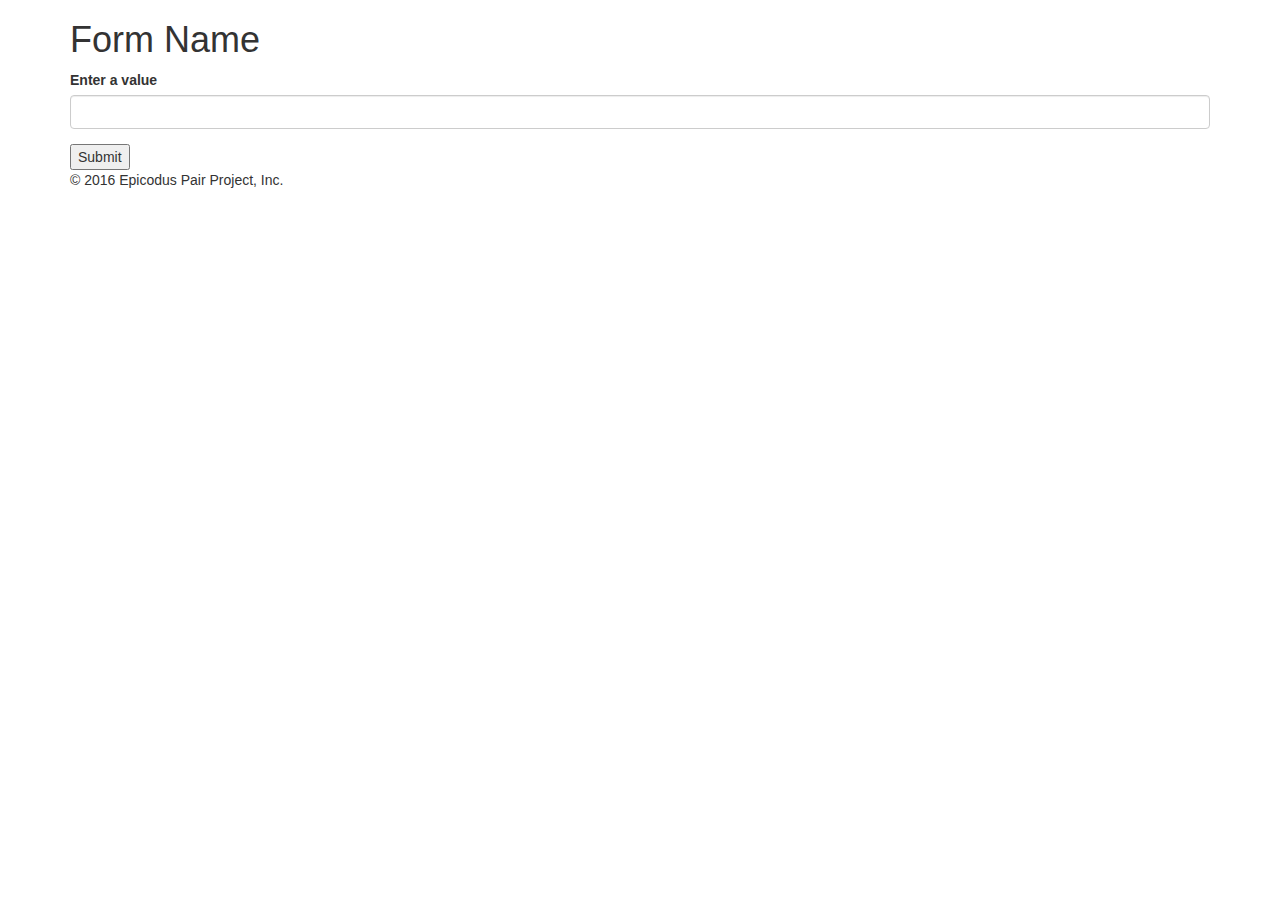
==== form-input.html @ 2477863b "create project from template" ====
<!DOCTYPE html>
<html lang="en">
  <head>
    <meta charset="utf-8">
    <meta http-equiv="X-UA-Compatible" content="IE=edge">
    <meta name="viewport" content="width=device-width, initial-scale=1">
    <!-- The above 3 meta tags *must* come first in the head; any other head content must come *after* these tags -->
    <meta name="description" content="">
    <meta name="author" content="">

    <title>Blank Form</title>
    <link rel="shortcut icon" type="image/x-icon" href="img/favicon.ico"/>

    <!-- Bootstrap core CSS -->
    <link href="css/bootstrap.min.css" rel="stylesheet">

    <!-- Custom CSS -->
    <link href="css/styles.css" rel="stylesheet">

    <!-- Jquery JS -->
    <script src="js/jquery-2.2.4.js" type="text/javascript"></script>

    <!-- Bootstrap JS -->
    <script src="js/bootstrap.min.js"></script>

    <!-- Custom JS -->
    <script src="js/scripts.js" type="text/javascript"></script>

  </head>

  <body>
    <div class="container">
      <header>
        <h1>Form Name</h1>
      </header>
      <form id="input">
        <div class="form-group">
          <label for="blank">Enter a value</label>
          <input type="text" class="form-control" id="blank" placeholder=" ">
        </div>
        <button type="submit" name="button">Submit</button>
      </form>
      <div id="output">

      </div>
      <footer>
        <p>&copy; 2016 Epicodus Pair Project, Inc.</p>
      </footer>
    </div> <!-- end container -->
  </body>
</html>
---- css/styles.css ----
/*This file is for your custom css.  All yours*/
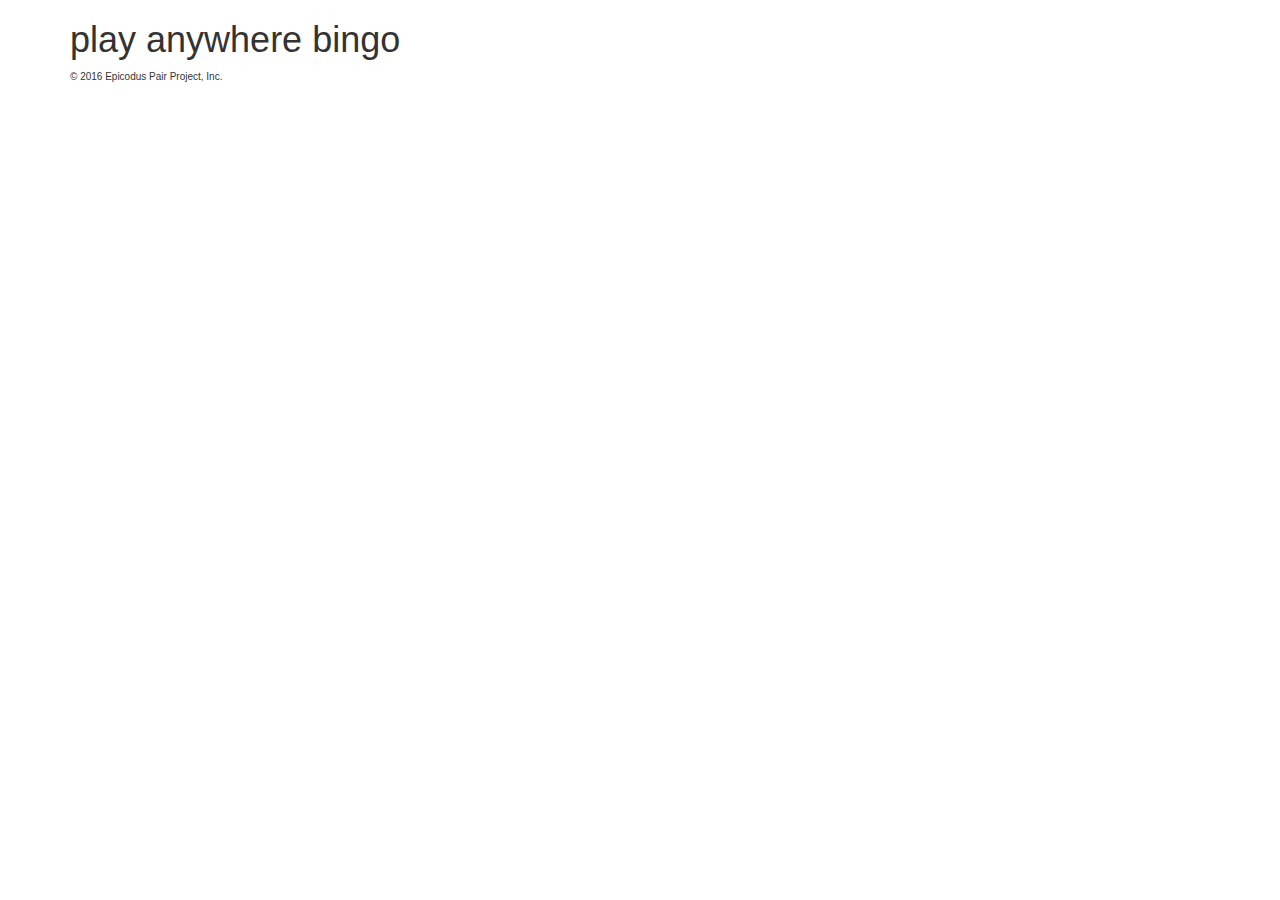
==== commit 2bb03a9b: "style html with css to create board" ====
--- a/form-input.html
+++ b/form-input.html
@@ -8,7 +8,7 @@
     <meta name="description" content="">
     <meta name="author" content="">
 
-    <title>Blank Form</title>
+    <title>Play Anywhere Bingo</title>
     <link rel="shortcut icon" type="image/x-icon" href="img/favicon.ico"/>
 
     <!-- Bootstrap core CSS -->
@@ -31,18 +31,9 @@
   <body>
     <div class="container">
       <header>
-        <h1>Form Name</h1>
+        <h1>play anywhere bingo</h1>
       </header>
-      <form id="input">
-        <div class="form-group">
-          <label for="blank">Enter a value</label>
-          <input type="text" class="form-control" id="blank" placeholder=" ">
-        </div>
-        <button type="submit" name="button">Submit</button>
-      </form>
-      <div id="output">
 
-      </div>
       <footer>
         <p>&copy; 2016 Epicodus Pair Project, Inc.</p>
       </footer>
--- a/css/styles.css
+++ b/css/styles.css
@@ -1 +1,44 @@
 /*This file is for your custom css.  All yours*/
+.square {
+  float :left;
+  position:relative;
+  width:15%;
+  /*height: auto;*/
+  padding-bottom:10%;
+  margin:.5%;
+  background-color:#e3dede;
+  overflow:hidden;
+}
+.content{
+  position: absolute;
+  height:100%;
+  width:100%;
+  font-size: 10em;
+  color: #ff3399;
+  text-align: center;
+}
+
+body{
+  font-size: 10px;
+}
+
+.board{
+  padding-top: 20%
+}
+
+.jumbotron{
+  text-align: center;
+  background-color:#D8E6E7;
+  font-family: 'Indie Flower', cursive;
+  color:#6E7783;
+
+}
+h2{
+  font-family: 'Fjalla One', sans-serif;
+  color:#8283a7;
+}
+
+.jumbotron h1{
+  font-size: 70px;
+
+}
